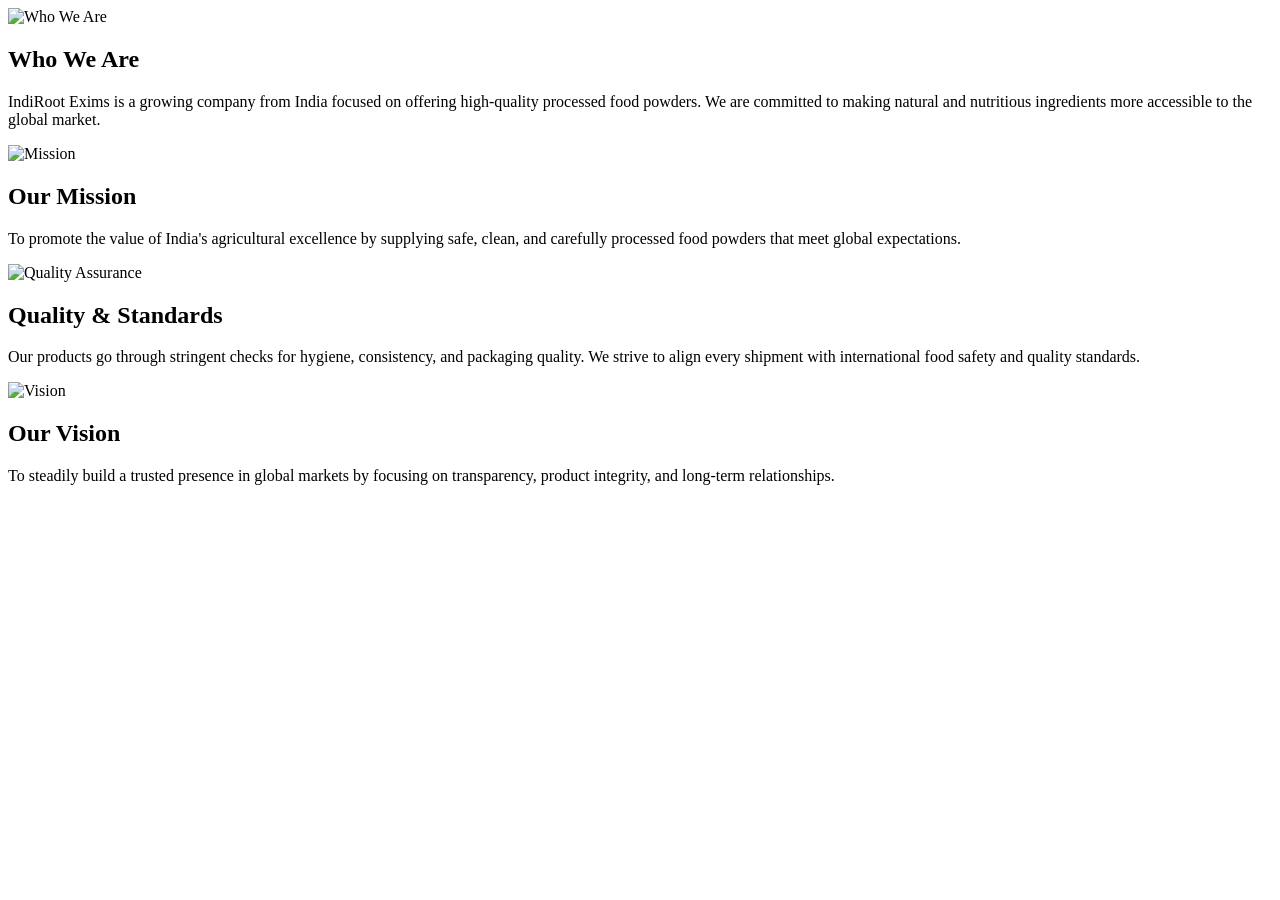
==== AboutUs.Html @ d100f801 "Add files via upload" ====
<!DOCTYPE html>
<html lang="en">
<head>
  <meta charset="UTF-8" />
  <meta name="viewport" content="width=device-width, initial-scale=1" />
  <title>IndiRoot Exims</title>

  <!-- Bootstrap 5 (Offline) -->
  <link rel="stylesheet" href="Css/bootstrap.min.css" />

  <!-- Font Awesome (Offline) -->
  <link rel="stylesheet" href="Css/all.min.css" />

  <!-- Your own styles -->
  <link rel="stylesheet" href="Css/aboutUs.css" />

  <link rel="stylesheet" href="Css/Style1.0.2.css">

 
</head>
<body>
  <div id="header"></div>

  <!-- Carousel Section -->
  <section id="aboutCarousel" class="carousel slide carousel-fade" data-bs-ride="carousel" data-bs-interval="5000" data-bs-pause="false">
  <div class="carousel-inner">

    <div class="carousel-item active">
      <img src="images/WhoWeAre1.0.2.jpg" alt="Who We Are">
      <div class="carousel-caption">
        <h2>Who We Are</h2>
        <p>IndiRoot Exims is a growing company from India focused on offering high-quality processed food powders. We are committed to making natural and nutritious ingredients more accessible to the global market.</p>
      </div>
    </div>

    <div class="carousel-item">
      <img src="images/CompanyMission1.0.2.jpg" alt="Mission">
      <div class="carousel-caption">
        <h2>Our Mission</h2>
        <p>To promote the value of India's agricultural excellence by supplying safe, clean, and carefully processed food powders that meet global expectations.</p>
      </div>
    </div>

    <div class="carousel-item">
      <img src="images/QualityStandard1.0.2.jpg" alt="Quality Assurance">
      <div class="carousel-caption">
        <h2>Quality & Standards</h2>
        <p>Our products go through stringent checks for hygiene, consistency, and packaging quality. We strive to align every shipment with international food safety and quality standards.</p>
      </div>
    </div>

    <div class="carousel-item">
      <img src="images/GlobalReach1.0.2.jpg" alt="Vision">
      <div class="carousel-caption">
        <h2>Our Vision</h2>
        <p>To steadily build a trusted presence in global markets by focusing on transparency, product integrity, and long-term relationships.</p>
      </div>
    </div>

  </div>
</section>


   <!-- FOOTER PLACEHOLDER -->
   <div id="footer"></div>

  <!-- Bootstrap JS -->
  <script src="Js/bootstrap.bundle.min.js"></script>
  <script src="js/SearchBox.js"></script>
  <script src="Js/InjectLayout.js"></script>
</body>
</body>
</html>
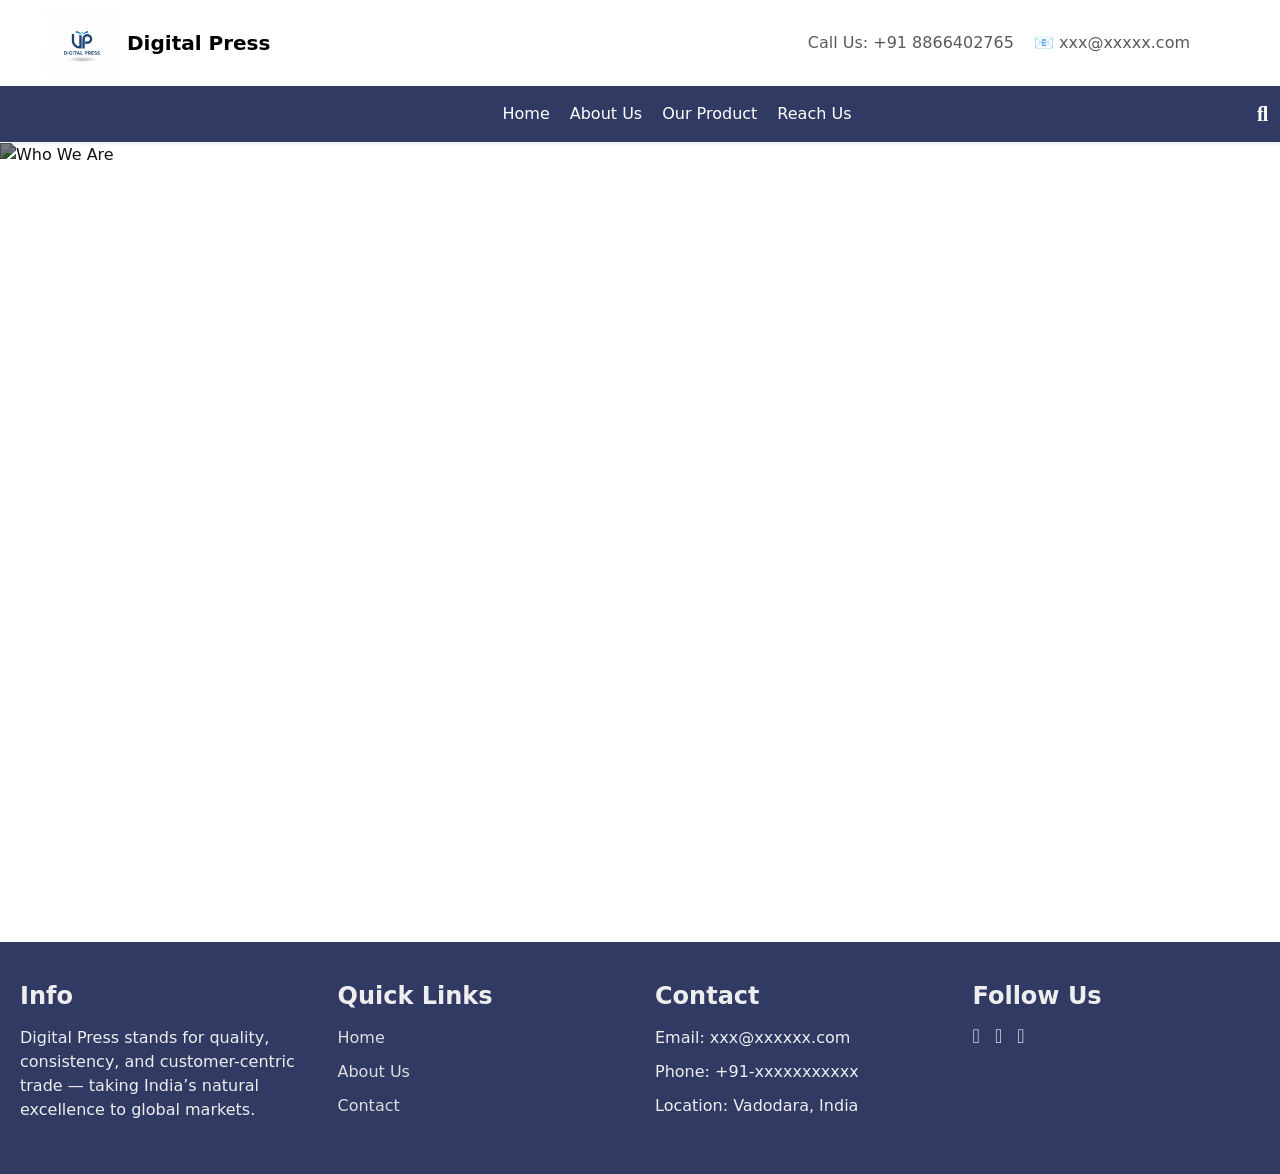
==== commit 0267f62a: "Update AboutUs.Html" ====
--- a/AboutUs.Html
+++ b/AboutUs.Html
@@ -66,8 +66,9 @@
 
   <!-- Bootstrap JS -->
   <script src="Js/bootstrap.bundle.min.js"></script>
-  <script src="js/SearchBox.js"></script>
+  <script src="Js/SearchBox.js"></script>
   <script src="Js/InjectLayout.js"></script>
 </body>
 </body>
 </html>
+
--- a/Css/aboutUs.css
+++ b/Css/aboutUs.css
@@ -0,0 +1,105 @@
+/* ==== Hero Carousel Section ==== */
+#aboutCarousel {
+  height: 800px;
+  width: 100%;
+  position: relative;
+  overflow: hidden;
+}
+
+#aboutCarousel .carousel-inner,
+#aboutCarousel .carousel-item {
+  height: 800px !important;
+}
+
+#aboutCarousel .carousel-item img {
+  height: 100%;
+  width: 100%;
+  object-fit: cover;
+  filter: brightness(0.5);
+}
+
+#aboutCarousel .carousel-caption {
+  position: absolute;
+  top: 50%; /* Vertically center */
+  left: 50%;
+  transform: translate(-50%, -50%); /* Offset the transform for perfect centering */
+  /* background-color: rgba(147, 52, 52, 0.6); */
+  padding: 30px 40px;
+  border-radius: 12px;
+  color: #fff;
+  text-align: center;
+  z-index: 10;
+  max-width: 85%;
+  animation: fadeInUp 1s ease-out forwards;
+  display: flex;
+  flex-direction: column;
+  justify-content: center; /* Vertically center the content */
+  align-items: center; /* Horizontally center the content */
+}
+
+#aboutCarousel .carousel-caption h2 {
+  font-size: 3rem;
+  font-weight: 700;
+  margin-bottom: 15px;
+  width: 600px;
+}
+
+#aboutCarousel .carousel-caption p {
+  font-size: 1.5rem;
+  font-weight: 400;
+  margin-top: 10px;
+  width: 1000px; /* Spacing between heading and paragraph */
+}
+
+@keyframes fadeInUp {
+  0% {
+    opacity: 0;
+    transform: translate(-50%, -60%);
+  }
+  100% {
+    opacity: 1;
+    transform: translate(-50%, -50%);
+  }
+}
+
+@media (max-width: 768px) {
+  #aboutCarousel {
+    height: 500px;
+  }
+
+  #aboutCarousel .carousel-inner,
+  #aboutCarousel .carousel-item {
+    height: 500px !important;
+  }
+
+  #aboutCarousel .carousel-caption {
+    padding: 15px 20px;
+    max-width: 95%;
+  }
+
+  #aboutCarousel .carousel-caption h2 {
+    font-size: 2rem;
+  }
+
+  #aboutCarousel .carousel-caption p {
+    font-size: 1rem;
+  }
+}
+
+.header-section {
+  text-align: center;
+  padding: 60px 20px 30px;
+  background-color: #f9f9f9;
+}
+
+.header-section h1 {
+  font-size: 3rem;
+  font-weight: 700;
+  margin-bottom: 10px;
+}
+
+.header-section p {
+  font-size: 1.2rem;
+  color: #666;
+}
+
--- a/Css/Style1.0.2.css
+++ b/Css/Style1.0.2.css
@@ -0,0 +1,205 @@
+/* ==== Hero Section Carousel (Optimized) ==== */
+.heroCarousel {
+  height: 800px;
+  width: 100%;
+  position: relative;
+  overflow: hidden;
+}
+
+/* Full height for carousel content */
+.heroCarousel .carousel-inner,
+.heroCarousel .carousel-item {
+  height: 800px !important;
+}
+
+/* Image Styling */
+.heroCarousel .carousel-item img {
+  height: 100% !important;
+  width: 100% !important;
+  object-fit: cover !important;
+  object-position: center;
+}
+
+/* Caption Overlay */
+.heroCarousel .carousel-caption {
+  position: absolute;
+  top: 50%;
+  left: 50%;
+  transform: translate(-50%, -50%);
+  background-color: rgba(0, 0, 0, 0.6);
+  padding: 25px 35px;
+  border-radius: 12px;
+  color: #fff;
+  text-align: center;
+  z-index: 10;
+  max-width: 80%;
+}
+
+/* Headline & Paragraph - Fade Up */
+.heroCarousel .carousel-caption h1,
+.heroCarousel .carousel-caption p {
+  opacity: 0;
+  animation: fadeInUp 0.6s ease-out forwards;
+}
+
+.heroCarousel .carousel-caption h1 {
+  animation-delay: 0.1s;
+  font-size: 3rem;
+  font-weight: 700;
+  margin-bottom: 10px;
+}
+
+.heroCarousel .carousel-caption p {
+  animation-delay: 0.4s;
+  font-size: 1.5rem;
+  font-weight: 400;
+}
+
+/* Animation Keyframes */
+@keyframes fadeInUp {
+  0% {
+    opacity: 0;
+    transform: translate(-60%, -40%);
+  }
+  100% {
+    opacity: 1;
+    transform: translate(-50%, -50%);
+  }
+}
+
+/* Hide controls */
+.heroCarousel .carousel-control-prev,
+.heroCarousel .carousel-control-next {
+  display: none !important;
+}
+
+/* Responsive adjustments */
+@media (max-width: 768px) {
+  .heroCarousel {
+    height: 500px;
+  }
+
+  .heroCarousel .carousel-inner,
+  .heroCarousel .carousel-item {
+    height: 500px !important;
+  }
+
+  .heroCarousel .carousel-caption {
+    padding: 15px 20px;
+    max-width: 90%;
+  }
+
+  .heroCarousel .carousel-caption h1 {
+    font-size: 2rem;
+  }
+
+  .heroCarousel .carousel-caption p {
+    font-size: 1rem;
+  }
+}
+.modern-footer {
+  background-color: #313a63 !important;
+  color: #eee;
+  padding: 40px 0;
+}
+
+.footer-top {
+  display: flex;
+  flex-wrap: wrap;
+  justify-content: space-around;
+  gap: 30px;
+  padding: 0 20px;
+}
+
+.footer-column {
+  flex: 1 1 250px;
+}
+
+.footer-column h4 {
+  margin-bottom: 15px;
+  font-weight: 600;
+}
+
+.footer-column ul {
+  list-style: none;
+  padding-left: 0;
+}
+
+.footer-column ul li {
+  margin-bottom: 10px;
+}
+
+.footer-column ul li a {
+  color: #ddd;
+  text-decoration: none;
+}
+
+.footer-column p {
+  margin-bottom: 10px;
+}
+
+.social-icons i {
+  margin-right: 10px;
+  font-size: 20px;
+}
+/* Ensure search icon is right-aligned in the navbar */
+
+/* Ensure navbar uses flexbox to align elements */
+/* Ensure navbar uses flexbox to align elements */
+.navbar-collapse {
+  display: flex;
+  justify-content: space-between;
+  align-items: center;
+  width: 100%;
+}
+
+/* Container for the search icon and input field */
+.search-container {
+  position: relative;
+}
+
+/* Initially hide the search input field */
+#searchProduct {
+  display: none; /* Hidden by default */
+  width: 0;
+  opacity: 0;
+  transition: all 0.3s ease; /* Smooth transition for width and opacity */
+}
+
+/* Expand the search input smoothly */
+#searchProduct.expanded {
+  display: block;
+  width: 200px; /* Adjust width as needed */
+  opacity: 1;
+}
+
+/* Style for the search icon */
+#search-icon {
+  font-size: 20px;
+  color: white;
+  transition: all 0.3s ease;
+  position: absolute;
+  right: 0;
+  top: 50%;
+  transform: translateY(-50%);
+  cursor: pointer;
+}
+
+/* Styling for search results */
+#search-results {
+  border: 1px solid #ccc;
+  border-radius: 4px;
+  max-height: 200px;
+  overflow-y: auto;
+  box-shadow: 0 4px 8px rgba(0, 0, 0, 0.2);
+}
+
+
+/* Styling for search results */
+#search-results {
+  border: 1px solid #ccc;
+  border-radius: 4px;
+  max-height: 200px;
+  overflow-y: auto;
+  box-shadow: 0 4px 8px rgba(0, 0, 0, 0.2);
+}
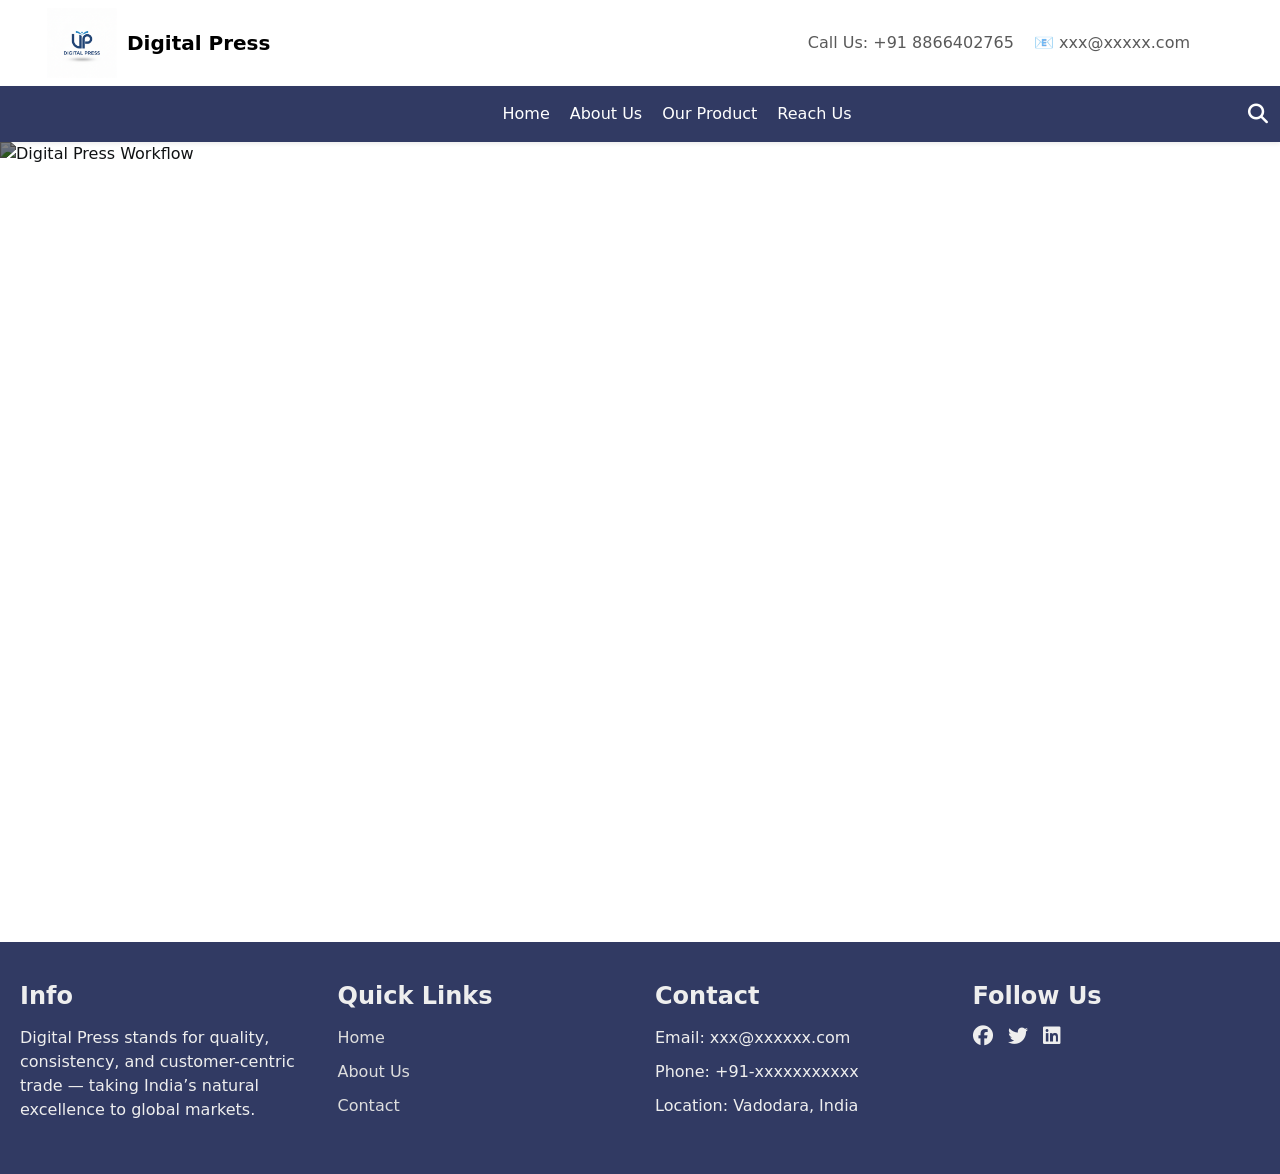
==== commit b0e2d487: "Update AboutUs.Html" ====
--- a/AboutUs.Html
+++ b/AboutUs.Html
@@ -3,7 +3,7 @@
 <head>
   <meta charset="UTF-8" />
   <meta name="viewport" content="width=device-width, initial-scale=1" />
-  <title>IndiRoot Exims</title>
+  <title>Digital Press</title>
 
   <!-- Bootstrap 5 (Offline) -->
   <link rel="stylesheet" href="Css/bootstrap.min.css" />
@@ -22,41 +22,36 @@
   <div id="header"></div>
 
   <!-- Carousel Section -->
-  <section id="aboutCarousel" class="carousel slide carousel-fade" data-bs-ride="carousel" data-bs-interval="5000" data-bs-pause="false">
+<section id="aboutCarousel" class="carousel slide carousel-fade" data-bs-ride="carousel" data-bs-interval="5000" data-bs-pause="false">
   <div class="carousel-inner">
-
     <div class="carousel-item active">
-      <img src="images/WhoWeAre1.0.2.jpg" alt="Who We Are">
+      <img src="Images/DG-A-1.jpg" alt="Digital Press Workflow" class="d-block w-100" style="max-height: 600px;">
       <div class="carousel-caption">
-        <h2>Who We Are</h2>
-        <p>IndiRoot Exims is a growing company from India focused on offering high-quality processed food powders. We are committed to making natural and nutritious ingredients more accessible to the global market.</p>
+        <h2>State-of-the-Art Digital Printing</h2>
+        <p>Precision printing technology delivering vibrant and sharp prints every time.</p>
       </div>
     </div>
-
     <div class="carousel-item">
-      <img src="images/CompanyMission1.0.2.jpg" alt="Mission">
+      <img src="Images/DG-A-2.jpg" alt="Business Cards Printing" class="d-block w-100" style="max-height: 600px;">
       <div class="carousel-caption">
-        <h2>Our Mission</h2>
-        <p>To promote the value of India's agricultural excellence by supplying safe, clean, and carefully processed food powders that meet global expectations.</p>
+        <h2>Custom Business Cards</h2>
+        <p>Make your brand stand out with premium quality, fully customizable business cards.</p>
       </div>
     </div>
-
     <div class="carousel-item">
-      <img src="images/QualityStandard1.0.2.jpg" alt="Quality Assurance">
+      <img src="Images/DG-A-3.jpg" alt="Banners and Posters" class="d-block w-100" style="max-height: 600px;">
       <div class="carousel-caption">
-        <h2>Quality & Standards</h2>
-        <p>Our products go through stringent checks for hygiene, consistency, and packaging quality. We strive to align every shipment with international food safety and quality standards.</p>
+        <h2>Eye-Catching Banners & Posters</h2>
+        <p>Large format printing that captures attention and boosts your marketing reach.</p>
       </div>
     </div>
-
     <div class="carousel-item">
-      <img src="images/GlobalReach1.0.2.jpg" alt="Vision">
+      <img src="Images/DG-A-4.jpg" alt="Print Quality Assurance" class="d-block w-100" style="max-height: 600px;">
       <div class="carousel-caption">
-        <h2>Our Vision</h2>
-        <p>To steadily build a trusted presence in global markets by focusing on transparency, product integrity, and long-term relationships.</p>
+        <h2>Committed to Quality</h2>
+        <p>Each print undergoes rigorous quality checks for color accuracy and finish.</p>
       </div>
     </div>
-
   </div>
 </section>
 
@@ -72,3 +67,4 @@
 </body>
 </html>
 
+
